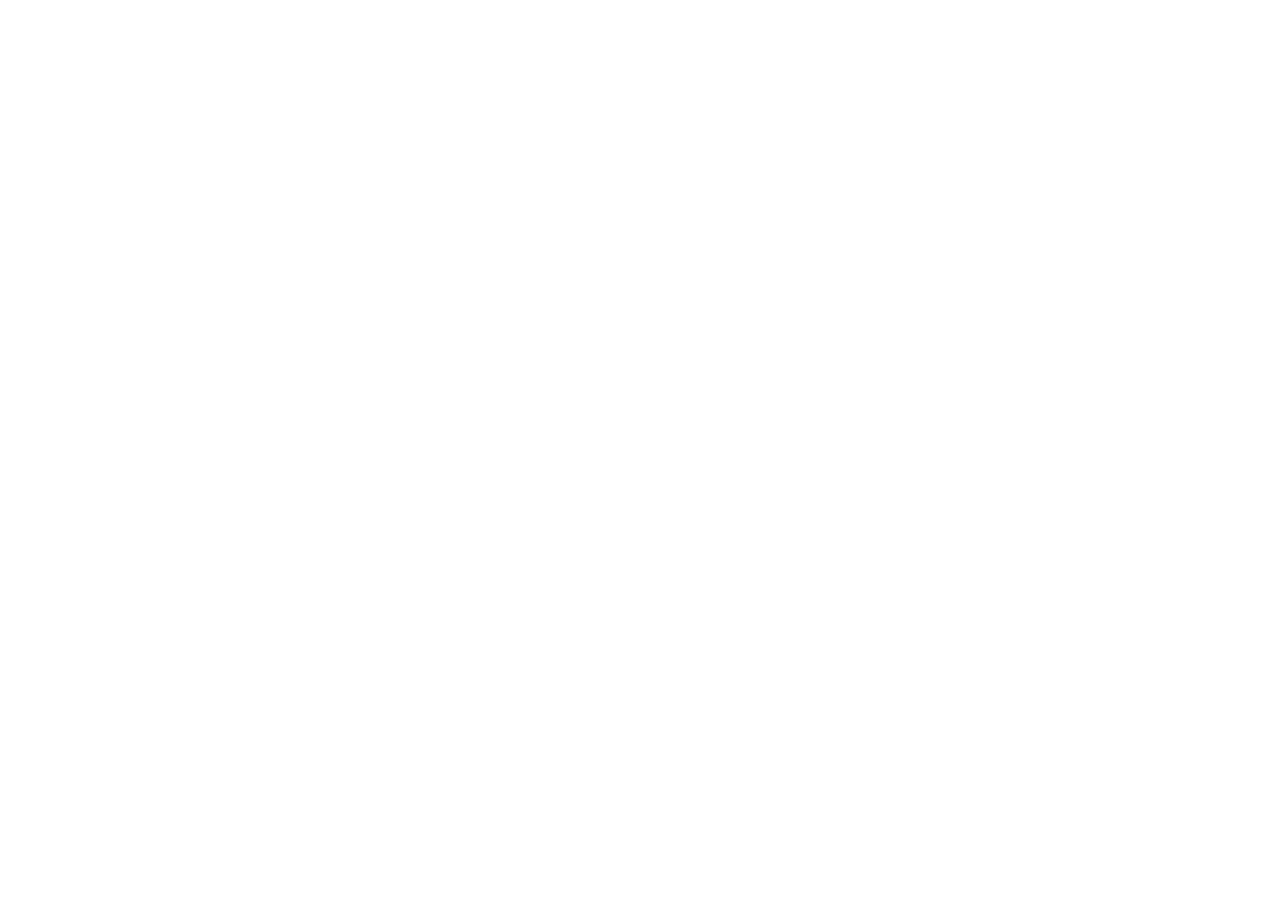
==== src/main/resources/templates/all_url.html @ 8701eadc "add:Atualizando novas funcionalidades e estilizando o front" ====
<!DOCTYPE html>
<html lang="en">
<head>
    <meta charset="UTF-8">
    <meta name="viewport" content="width=device-width, initial-scale=1.0">
    <title>Listagens de URL</title>
</head>
<body>
    
</body>
</html>
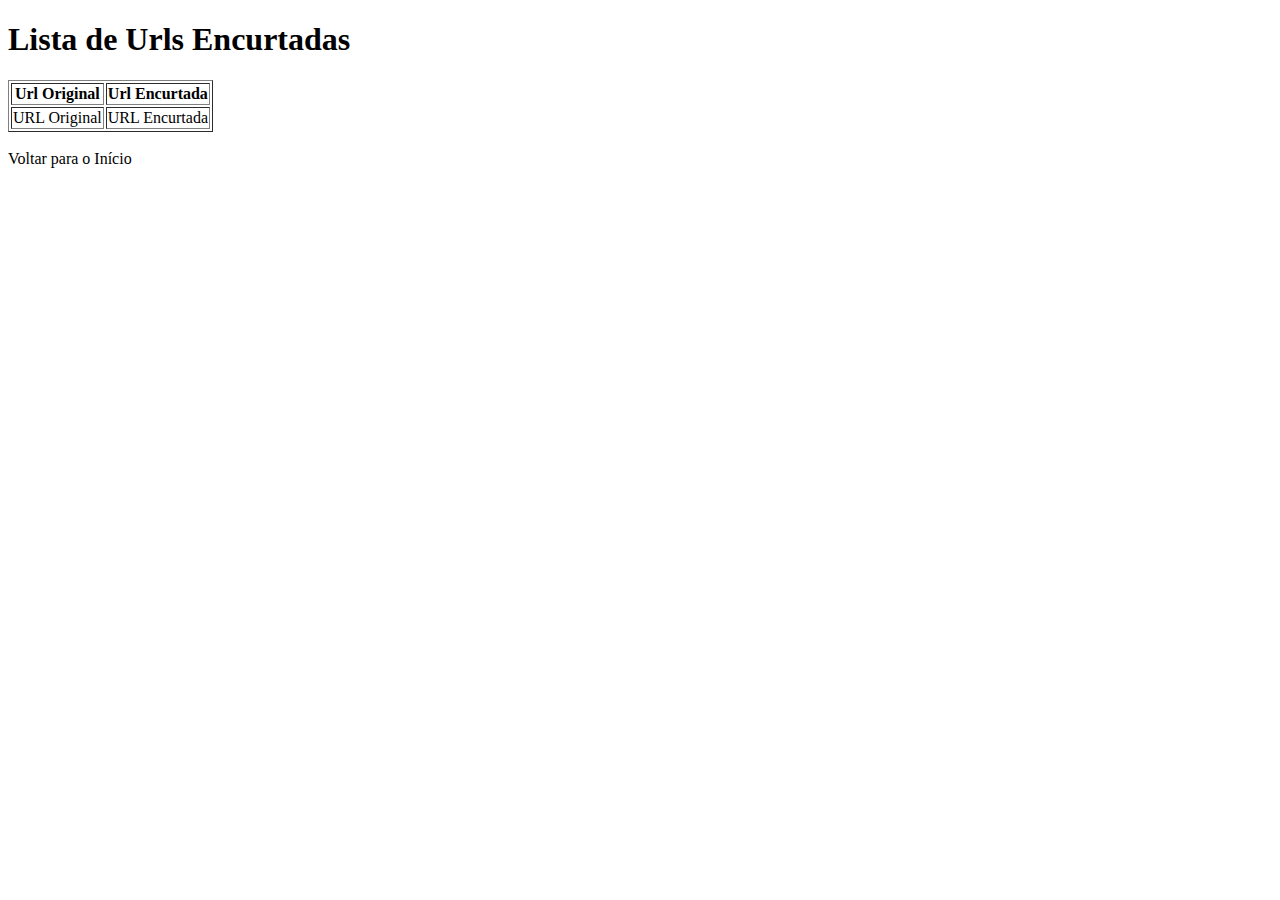
==== commit 7ab5dac3: "add: Tela de listagem de urls encurtadas - concertar url original" ====
--- a/src/main/resources/templates/all_url.html
+++ b/src/main/resources/templates/all_url.html
@@ -4,8 +4,29 @@
     <meta charset="UTF-8">
     <meta name="viewport" content="width=device-width, initial-scale=1.0">
     <title>Listagens de URL</title>
+    <link rel="stylesheet" th:href="@{/all_url.css}">
 </head>
 <body>
-    
+    <h1>Lista de Urls Encurtadas</h1>
+
+    <table border="1">
+        <thead>
+            <tr>
+                <th>Url Original</th>
+                <th>Url Encurtada</th>
+            </tr>
+        </thead>
+        <tbody>
+            <tr th:each="url : ${urls}">
+                <td th:text="${url.originalUrl}">URL Original</td>
+                <td>
+                    <a th:href="${url.shortCode}" th:text="${url.shortCode}">URL Encurtada</a>
+                </td>
+            </tr>
+        </tbody>
+    </table>
+
+    <br>
+    <a th:href="@{/}" class="btn">Voltar para o Início</a>
 </body>
 </html>